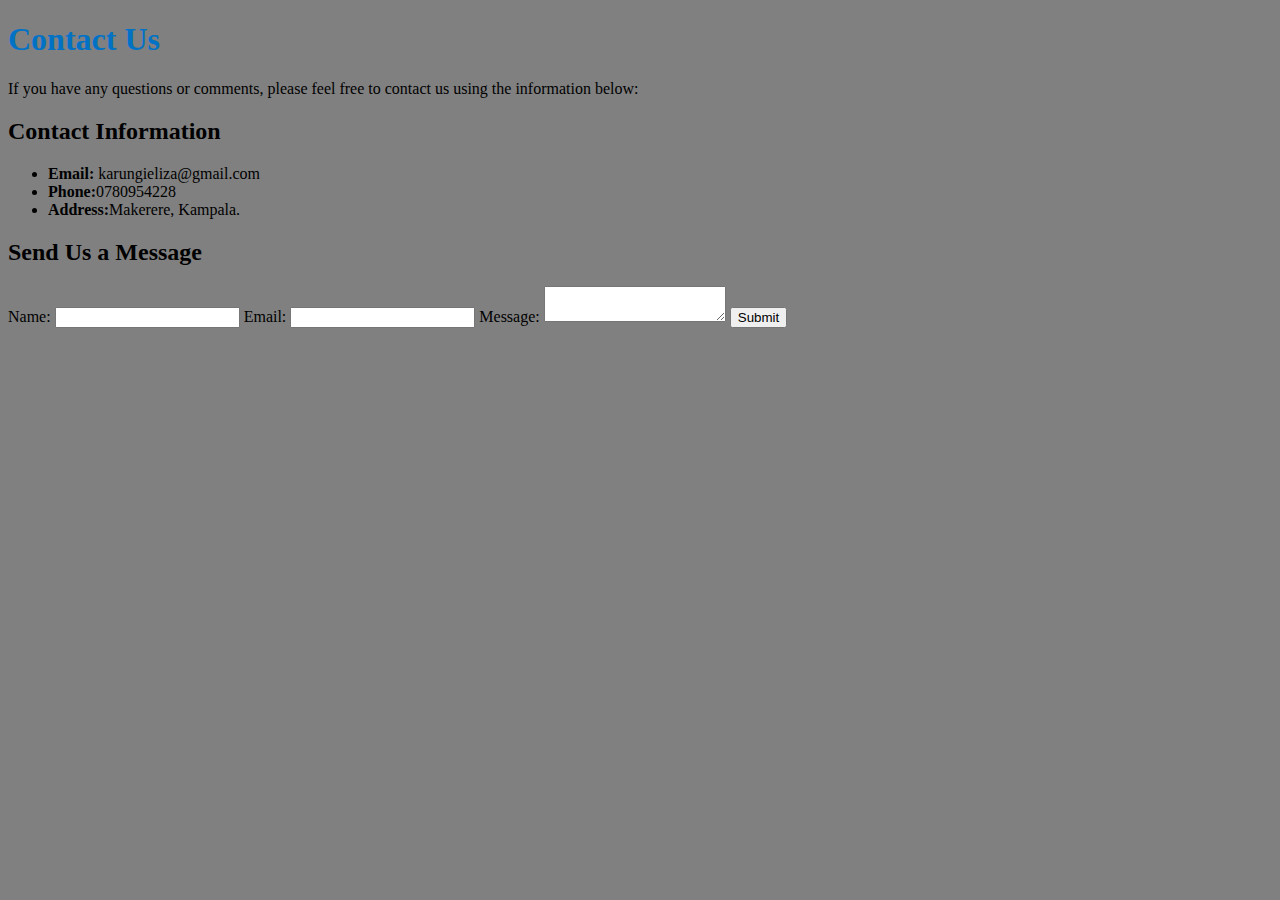
==== Contact.html @ ea37996f "contact info" ====
<!DOCTYPE html>
<html>
  <head>
    <title>Contact Us</title>
  </head>
  <body style="background-color: grey;">
    <h1 style="color: #0072C6;">Contact Us</h1>
    <p>If you have any questions or comments, please feel free to contact us using the information below:</p>
    
    <h2>Contact Information</h2>
    <ul>
      <li><strong>Email:</strong> karungieliza@gmail.com</li>
      <li><strong>Phone:</strong>0780954228</li>
      <li><strong>Address:</strong>Makerere, Kampala.</li>
    </ul>
    
    <h2>Send Us a Message</h2>
    <form action="karungieliza@gmail.com" method="post" enctype="text/plain" style="align;color-interpolation-filters;">
      <label for="name">Name:</label>
      <input type="text" id="name" name="name" required>
      
      <label for="email">Email:</label>
      <input type="email" id="email" name="email" required>
      
      <label for="message">Message:</label>
      <textarea id="message" name="message" required></textarea>
      
      <input type="submit" value="Submit">
    </form>
  </body>
</html>
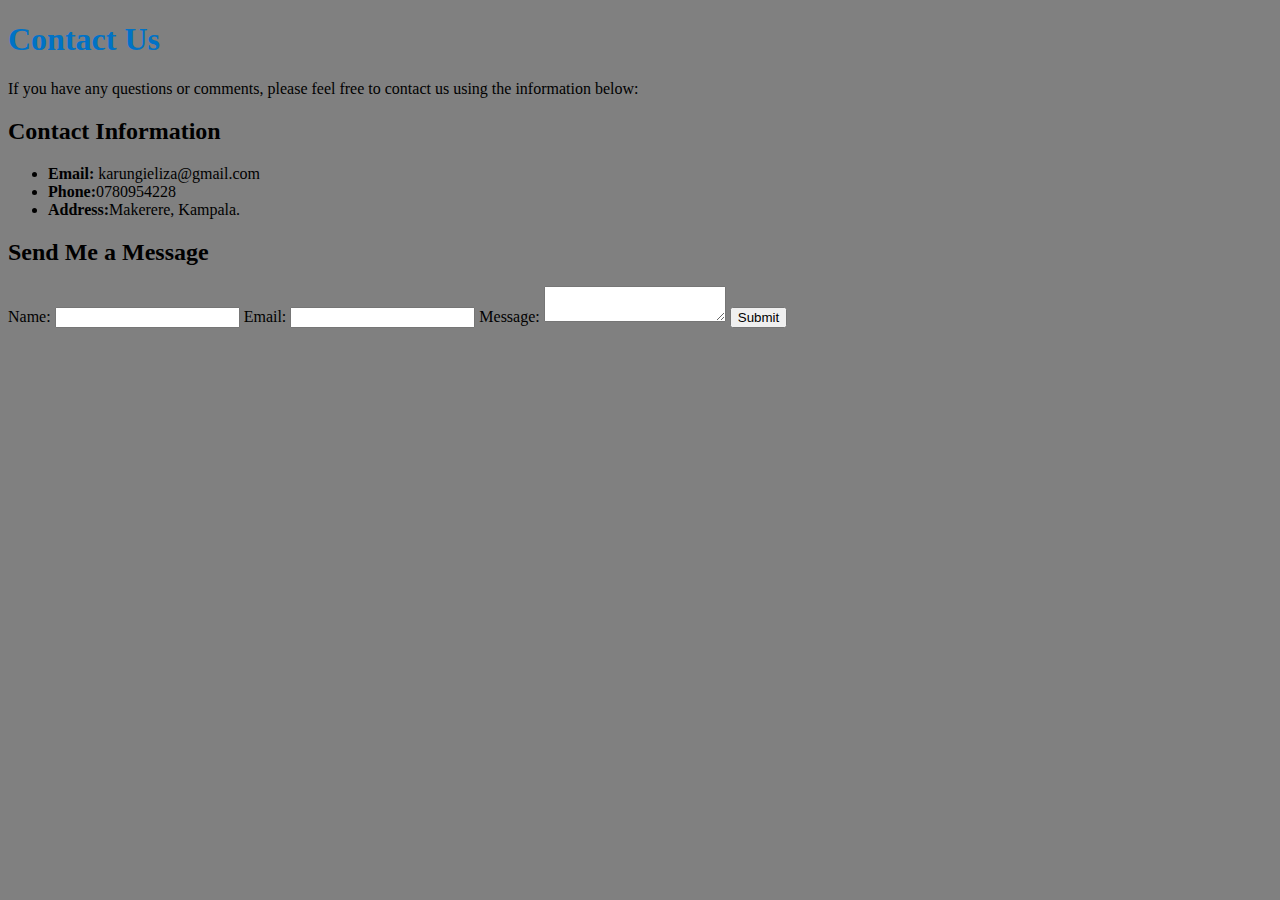
==== commit 6f54ad72: "Update Contact.html" ====
--- a/Contact.html
+++ b/Contact.html
@@ -1,7 +1,7 @@
 <!DOCTYPE html>
 <html>
   <head>
-    <title>Contact Us</title>
+    <title>Contact Me</title>
   </head>
   <body style="background-color: grey;">
     <h1 style="color: #0072C6;">Contact Us</h1>
@@ -14,7 +14,7 @@
       <li><strong>Address:</strong>Makerere, Kampala.</li>
     </ul>
     
-    <h2>Send Us a Message</h2>
+    <h2>Send Me a Message</h2>
     <form action="karungieliza@gmail.com" method="post" enctype="text/plain" style="align;color-interpolation-filters;">
       <label for="name">Name:</label>
       <input type="text" id="name" name="name" required>
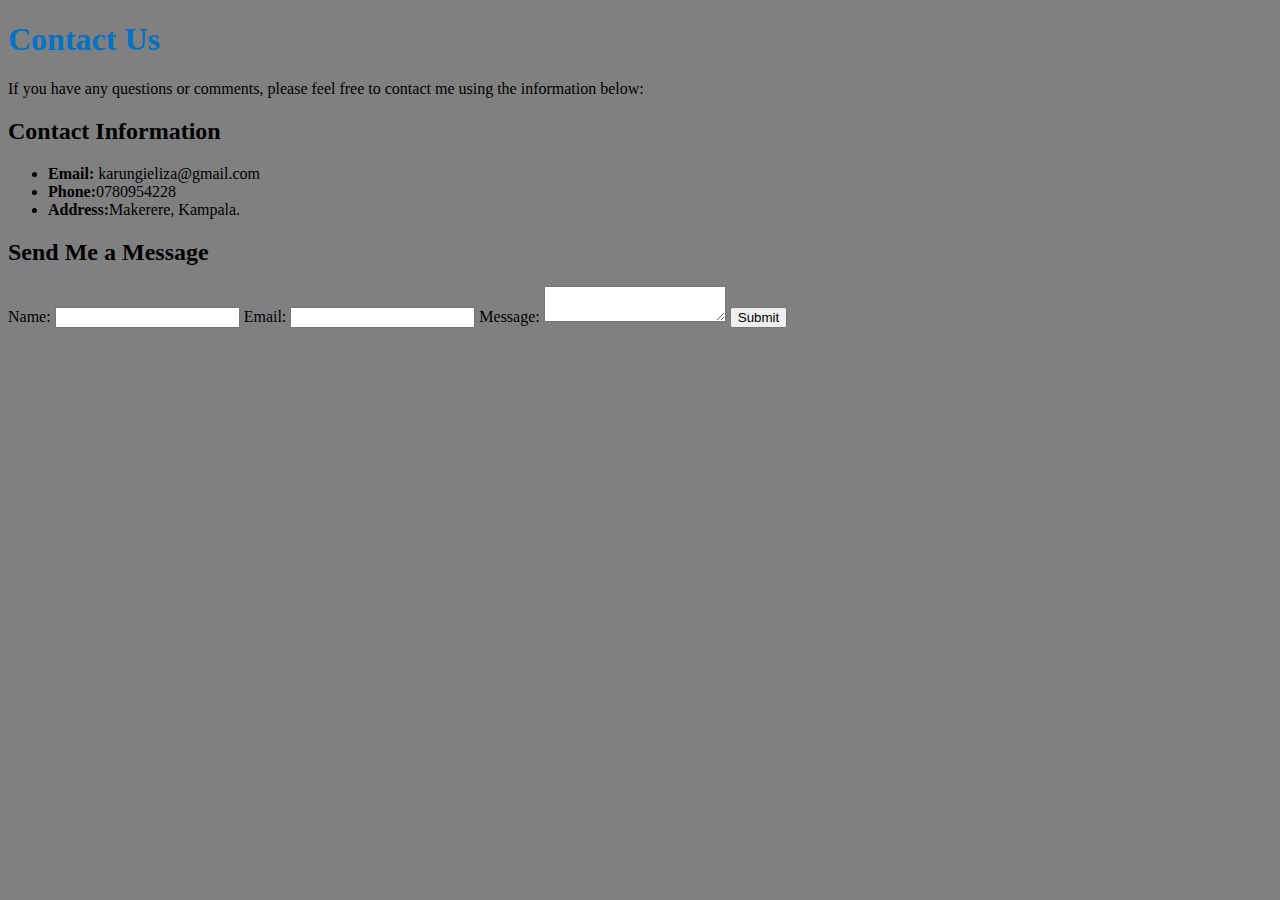
==== commit a4b953b8: "me from us" ====
--- a/Contact.html
+++ b/Contact.html
@@ -5,7 +5,7 @@
   </head>
   <body style="background-color: grey;">
     <h1 style="color: #0072C6;">Contact Us</h1>
-    <p>If you have any questions or comments, please feel free to contact us using the information below:</p>
+    <p>If you have any questions or comments, please feel free to contact me using the information below:</p>
     
     <h2>Contact Information</h2>
     <ul>
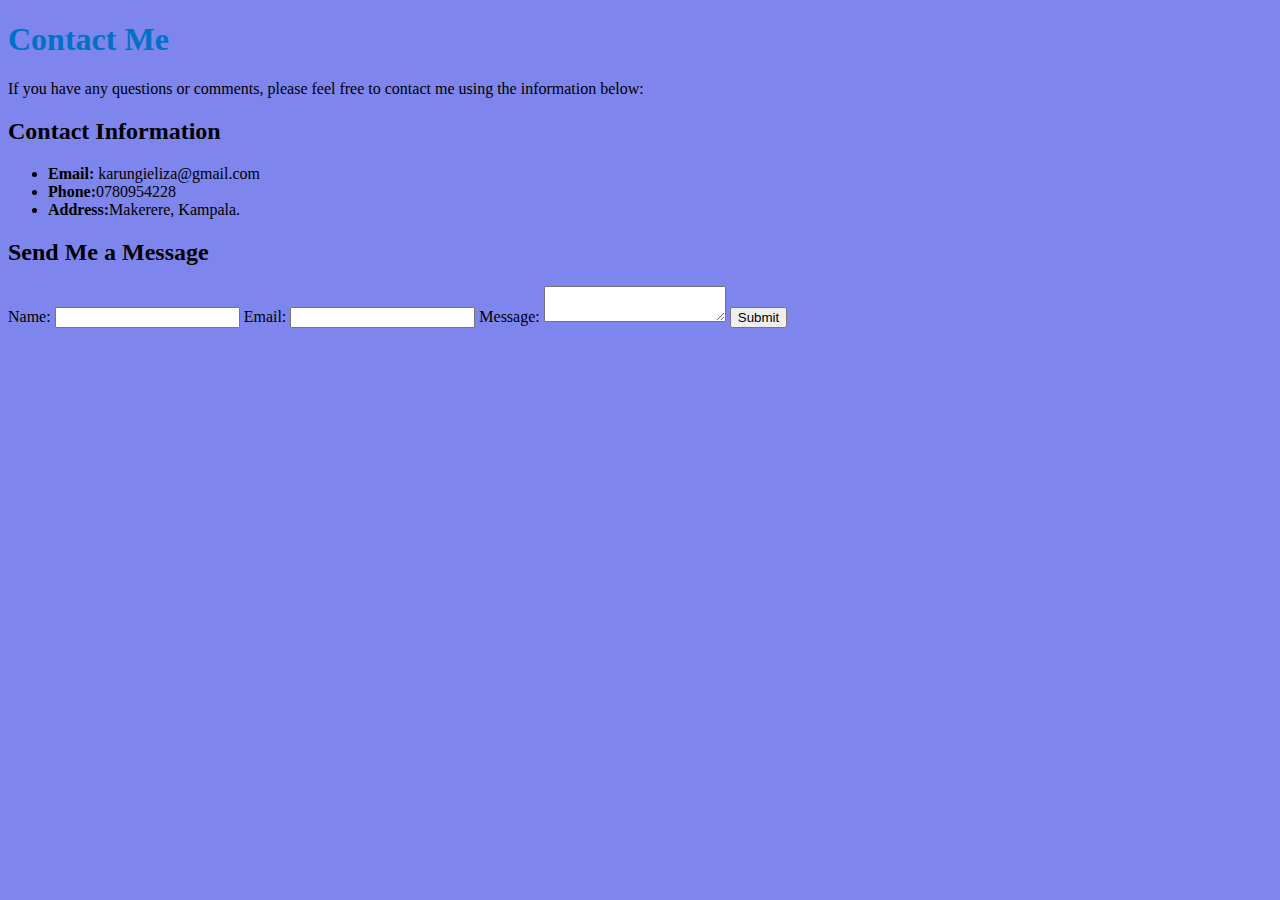
==== commit 0927fe27: "changed styles" ====
--- a/Contact.html
+++ b/Contact.html
@@ -3,8 +3,8 @@
   <head>
     <title>Contact Me</title>
   </head>
-  <body style="background-color: grey;">
-    <h1 style="color: #0072C6;">Contact Us</h1>
+  <body style="background-color: rgb(126, 133, 236);">
+    <h1 style="color: #0072C6;">Contact Me</h1>
     <p>If you have any questions or comments, please feel free to contact me using the information below:</p>
     
     <h2>Contact Information</h2>
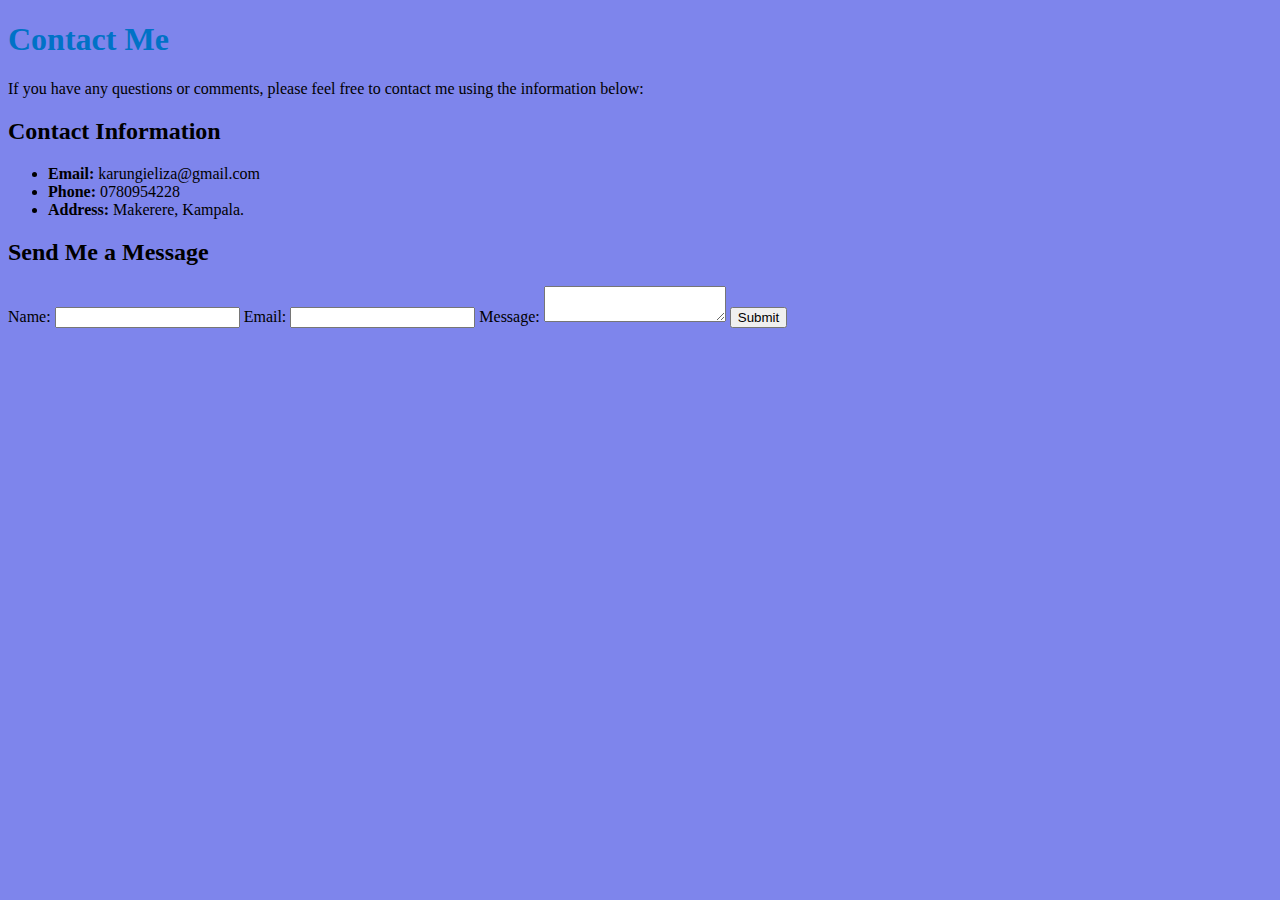
==== commit 52a3e427: "Update Contact.html" ====
--- a/Contact.html
+++ b/Contact.html
@@ -1,31 +1,52 @@
 <!DOCTYPE html>
 <html>
-  <head>
-    <title>Contact Me</title>
-  </head>
-  <body style="background-color: rgb(126, 133, 236);">
-    <h1 style="color: #0072C6;">Contact Me</h1>
-    <p>If you have any questions or comments, please feel free to contact me using the information below:</p>
-    
-    <h2>Contact Information</h2>
-    <ul>
-      <li><strong>Email:</strong> karungieliza@gmail.com</li>
-      <li><strong>Phone:</strong>0780954228</li>
-      <li><strong>Address:</strong>Makerere, Kampala.</li>
-    </ul>
-    
-    <h2>Send Me a Message</h2>
-    <form action="karungieliza@gmail.com" method="post" enctype="text/plain" style="align;color-interpolation-filters;">
-      <label for="name">Name:</label>
-      <input type="text" id="name" name="name" required>
+<head>
+  <title>Contact Me</title>
+</head>
+<body style="background-color: rgb(126, 133, 236);">
+  <h1 style="color: #0072C6;">Contact Me</h1>
+  <p>If you have any questions or comments, please feel free to contact me using the information below:</p>
+
+  <h2>Contact Information</h2>
+  <ul>
+    <li><strong>Email:</strong> karungieliza@gmail.com</li>
+    <li><strong>Phone:</strong> 0780954228</li>
+    <li><strong>Address:</strong> Makerere, Kampala.</li>
+  </ul>
+
+  <h2>Send Me a Message</h2>
+  <form id="contactForm" style="align: center;">
+    <label for="name">Name:</label>
+    <input type="text" id="name" name="name" required>
+
+    <label for="email">Email:</label>
+    <input type="email" id="email" name="email" required>
+
+    <label for="message">Message:</label>
+    <textarea id="message" name="message" required></textarea>
+
+    <input type="submit" value="Submit">
+  </form>
+
+  <script>
+    // Access the form and add a submit event listener
+    const contactForm = document.getElementById('contactForm');
+    contactForm.addEventListener('submit', function(event) {
+      event.preventDefault(); // Prevent form submission
       
-      <label for="email">Email:</label>
-      <input type="email" id="email" name="email" required>
+      // Get input values
+      const name = document.getElementById('name').value;
+      const email = document.getElementById('email').value;
+      const message = document.getElementById('message').value;
       
-      <label for="message">Message:</label>
-      <textarea id="message" name="message" required></textarea>
+      // Simulate sending data to the server (replace with actual logic)
+      console.log('Name:', name);
+      console.log('Email:', email);
+      console.log('Message:', message);
       
-      <input type="submit" value="Submit">
-    </form>
-  </body>
+      // Reset the form after submission
+      contactForm.reset();
+    });
+  </script>
+</body>
 </html>
